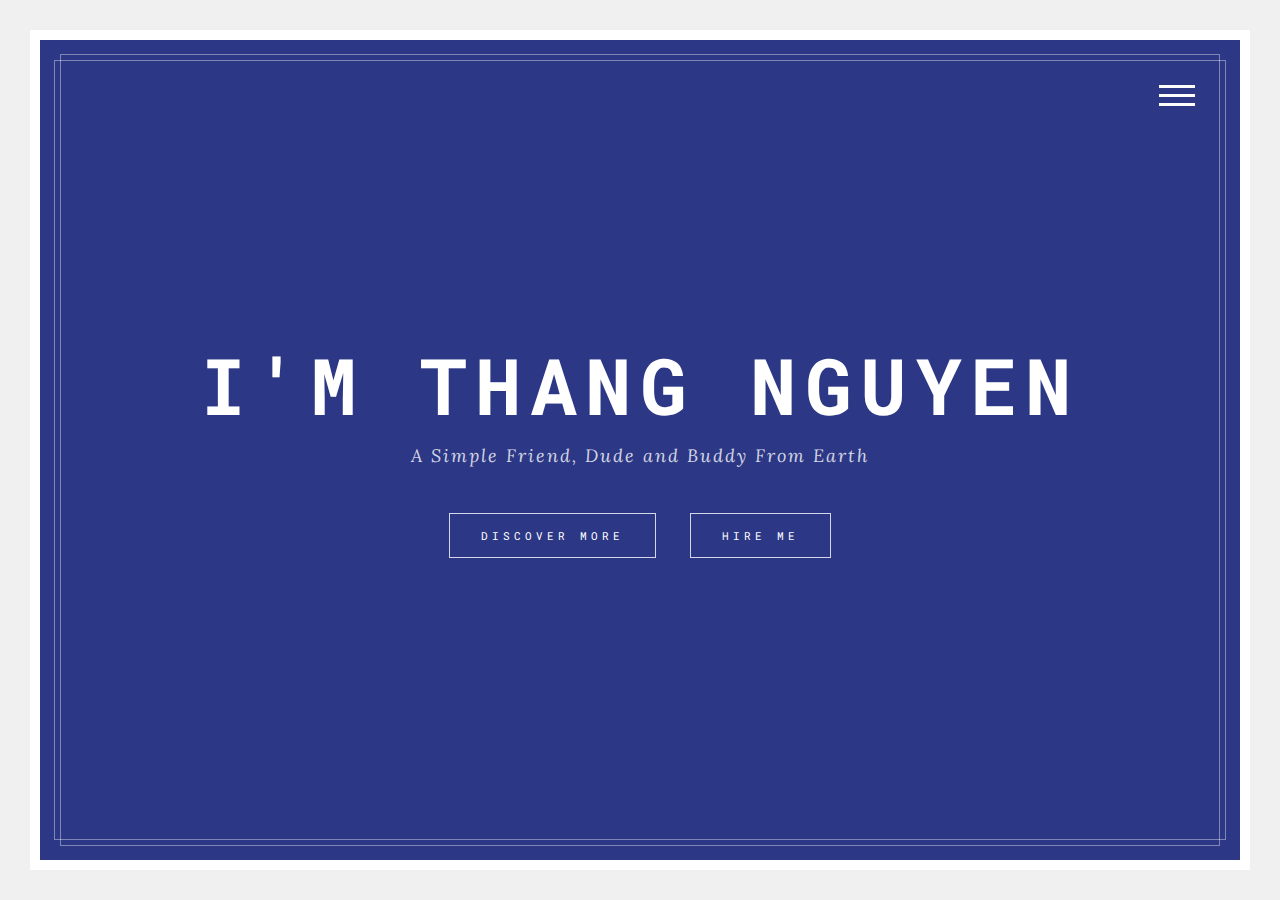
==== index.html @ a951fa2b "Add files via upload" ====
<!DOCTYPE html>
<html>
	<head>
		<meta charset="utf-8">
		<meta http-equiv="X-UA-Compatible" content="IE=edge">
		<meta name="viewport" content="width=device-width, initial-scale=1">
		<!-- The above 3 meta tags *must* come first in the head; any other head content must come *after* these tags -->
		
		
		<title>Thang Nguyen - Marketer</title>
		
		
		<!--=====================================================
			CSS Stylesheets
		=====================================================-->
		<link rel='stylesheet' type='text/css' href='bootstrap/css/bootstrap.min.css' >
		<link rel='stylesheet' type='text/css' href='css/linea.css' >
		<link rel='stylesheet' type='text/css' href='css/ionicons.min.css' >
		<link rel='stylesheet' type='text/css' href='css/owl.carousel.css' >
		<link rel='stylesheet' type='text/css' href='css/magnific-popup.css' >
		<link rel='stylesheet' type='text/css' href='css/style.css' >
		
	</head>
	<body>
		
		
		<!--=====================================================
			Preloader
		=====================================================-->
		<div id='preloader' >
			<div class='loader' ></div>
			<div class='left' ></div>
			<div class='right' ></div>
		</div>
		
		
		<div class='main-content' >
			
			<!--=====================================================
				Page Borders
			=====================================================-->
			<div class='page-border border-left' ></div>
			<div class='page-border border-right' ></div>
			<div class='page-border border-top' ></div>
			<div class='page-border border-bottom' ></div>
			
			
			
			<!--=====================================================
				Menu Button
			=====================================================-->
			<a href='#' class='menu-btn' >
				<span class='lines' >
					<span class='l1' ></span>
					<span class='l2' ></span>
					<span class='l3' ></span>
				</span>
			</a>
			
			
			<!--=====================================================
				Menu
			=====================================================-->
			<div class='menu' >
				<div class='inner' >
					<ul class='menu-items' >
						
						<li>
							<a href='#' class='section-toggle' data-section='intro' >
								Home
							</a>
						</li>
						
						<li>
							<a href='#about' class='section-toggle' data-section='about' >
								About
							</a>
						</li>
						
						<li>
							<a href='#resume' class='section-toggle' data-section='resume' >
								Resume
							</a>
						</li>
						
						<li>
							<a href='#portfolio' class='section-toggle' data-section='portfolio' >
								Portfolio
							</a>
						</li>
						
						
						<li>
							<a href='#contact' class='section-toggle' data-section='contact' >
								Contact
							</a>
						</li>
						
						
					</ul>
				</div>
			</div>
			
			<div class='animation-block' ></div>
			
			
			<!--=====================================================
				Sections
			=====================================================-->
			<div class='sections' >
				
				<!--=====================================================
					Main Section
				=====================================================-->
				<section id='intro' class='section section-main active' >
					
					<div class='container-fluid' >
						
						<div class='v-align' >
							<div class='inner' >
								<div class='intro-text' >
									
									<h1>I'm Thang Nguyen</h1>
									
									<p>
										A Simple Friend, Dude and Buddy From Earth
									</p>
									
									<div class='intro-btns' >
										
										<a href='#about' class='btn-custom section-toggle' data-section='about' >
											Discover More
										</a>
										
										<a href='#contact' class='btn-custom section-toggle' data-section='contact' >
											Hire Me
										</a>
										
									</div>
									
								</div>
							</div>
							
						</div>
						
					</div>
				
				</section>
				
				
				<!--=====================================================
					About Section
				=====================================================-->
				<section id='about' class='section about-section border-d' >
					
					<div class='section-block about-block' >
						<div class='container-fluid' >
							
							<div class='section-header' >
								<h2>
									I'm a <strong class='color' >Marketer</strong>
								</h2>
							</div>
							
							<div class='row' >
								
								<div class='col-md-4' >
									
									<ul class='info-list' >
										
										<li>
											<strong>Name:</strong>
											<span>Thang Nguyen</span>
										</li>
										
										<li>
											<strong>Job:</strong>
											<span>Freelancer, Marketing Executive</span>
										</li>
										
										<li>
											<strong>Age:</strong>
											<span>28 Years</span>
										</li>
										
										<li>
											<strong>Residence:</strong>
											<span>Ho Chi Minh city</span>
										</li>
										
										<li>
											<strong>Hometown:</strong>
											<span>Thanh Hoa</span>
										</li>
										
										
										
									</ul>
									
								</div>
								
								<div class='col-md-8' >
								
									<div class='about-text' >
										<p>
											My difficulty is to cross the threshold of safety, and now on a new path - digital marketing, I know what passion to aim for. At the Junior Digital Marketing level, I aspire to learn and show my creativity, and present myself in a good environment. I have a high ability in aesthetics, creativity and adaptability in work. As a cheerful, energetic and proactive person, I look forward to the overall development of the team to produce good results.
										</p>
										
										<p>
											If someone asks why is your life so simple?
										</p>
										<p>
											Because I'm optimizing it every day based on the variation of things.
										</p>	
										<p>
											Optimized for better performance.
										</p>
										
									</div>
									
									<div class='about-btns' >
										
										<a href='#' class='btn-custom btn-color' >
											Download Resume
										</a>
										
										<a href='#' class='btn-custom btn-color' >
											Hire Me
										</a>
										
									</div>
									
								</div>
								
							</div>
							
						</div>
					</div>
					
					<div class='section-block services-block' >
						
						<div class='container-fluid' >
							
							<div class='section-header' >
								
								<h2>My <strong class='color' >Services</strong></h2>
								
							</div>
							
							
							
							<div class='row' >
								
								<div class='col-md-4' >
									<div class='service' >
										
										<div class='icon' >
											<i class='icon-basic-photo' ></i>
										</div>
										
										<div class='content' >
											
											<h4>digital advertising</h4>
											
											<p>
												Planning and executive Ads campaign on social media, Google...etc
											</p>
											
										</div>
										
									</div>
								</div>
								
								<div class='col-md-4' >
									<div class='service' >
										
										<div class='icon' >
											<i class='icon-basic-keyboard' ></i>
										</div>
										
										<div class='content' >
											
											<h4>Design</h4>
											
											<p>
												Create concept, brand identity image, design logo, banner, graphic clothing...
											</p>
											
										</div>
										
									</div>
								</div>
								
								<div class='col-md-4' >
									<div class='service' >
										
										<div class='icon' >
											<i class='ion-social-wordpress-outline' ></i>
										</div>
										
										<div class='content' >
											
											<h4>Website & Landingpage</h4>
											
											<p>
												Design SEO standard website & landingpage, optimize content, images,...
											</p>
											
										</div>
										
									</div>
								</div>
								
								
								
							</div>
							
							
						</div>
						
					</div>
					
					<div class='section-block skills-block' >
						<div class='container-fluid' >
							
							<div class='section-header' >
								
								<h2>
									My <strong class='color' >Skills</strong>
								</h2>
								
							</div>
							
							<div class='row' >
								
								<div class='col-md-6' >
									
									<div class='skill' >
										
										<h4>Content</h4>
										
										<div class='bar' >
											<div class='percent' style='width:55%;' ></div>
										</div>
										
									</div>
									
									
									<div class='skill' >
										
										<h4>Social Media</h4>
										
										<div class='bar' >
											<div class='percent' style='width:70%;' ></div>
										</div>
										
									</div>
									
									
									<div class='skill' >
										
										<h4>Design</h4>
										
										<div class='bar' >
											<div class='percent' style='width:65%;' ></div>
										</div>
										
									</div>
									
								</div>
								
								<div class='col-md-6' >
									
									<div class='skill' >
										
										<h4>Planning</h4>
										
										<div class='bar' >
											<div class='percent' style='width:65%;' ></div>
										</div>
										
									</div>
									
									
									<div class='skill' >
										
										<h4>WordPress</h4>
										
										<div class='bar' >
											<div class='percent' style='width:70%;' ></div>
										</div>
										
									</div>
									
									
									<div class='skill' >
										
										<h4>SEO</h4>
										
										<div class='bar' >
											<div class='percent' style='width:65%;' ></div>
										</div>
										
									</div>
									
								</div>
								
							</div>
							
							
						</div>
					</div>
					
					<div class='section-block pricing-block' >
						
						<div class='section-header' >
							<h2>My <strong class='color' >Pricing</strong></h2>
						</div>
						
						
						<div class='row' >
							
							<div class='col-md-4' >
								
								<div class='p-table' >
									
									<div class='header' >
										
										<h4>Digital Advertising</h4>
										
										<div class='price' >
											<span class='currency' >$</span>
											<span class='amount' >100</span>
											<span class='period' >/Campaign</span>
										</div>
										
										
									</div>
									
									<ul class='items' >
										<li>
											Planning
										</li>
										<li>
											Executive
										</li>
										<li>
											Optimized Ads
										</li>
									</ul>
									
									<a href='#' class='btn-custom btn-color' >
										Choose This
									</a>
									
								</div>
								
							</div>
							
							<div class='col-md-4' >
								
								<div class='p-table' >
									
									<div class='header' >
										
										<h4>Content</h4>
										
										<div class='price' >
											<span class='currency' >$</span>
											<span class='amount' >10</span>
											<span class='period' >/Post</span>
										</div>
										
										
									</div>
									
									<ul class='items' >
										<li>
											Design Image
										</li>
										<li>
											SEO standard
										</li>
										<li>
											About 1000 characters
										</li>
									</ul>
									
									<a href='#' class='btn-custom btn-color' >
										Choose This
									</a>
									
								</div>
								
							</div>
							
							<div class='col-md-4' >
								
								<div class='p-table' >
									
									<div class='header' >
										
										<h4>Landingpage</h4>
										
										<div class='price' >
											<span class='currency' >$</span>
											<span class='amount' >50</span>
											<span class='period' >/Page</span>
										</div>
										
										
									</div>
									
									<ul class='items' >
										<li>
											Design Image
										</li>
										<li>
											SEO standard
										</li>
										<li>
											Code tracking
										</li>
									</ul>
									
									<a href='#' class='btn-custom btn-color' >
										Choose This
									</a>
									
								</div>
								
							</div>
							
							
						</div>
						
						
					</div>
					
				</section>
				
				
				<!--=====================================================
					Resume Section
				=====================================================-->
				<section id='resume' class='section resume-section border-d' >
					
					<div class='section-block timeline-block' >
						
						<div class='container-fluid' >
							
							<div class='section-header' >
								
								<h2>My <strong class='color' >Education</strong></h2>
								
							</div>
							
							<ul class='timeline' >
								
								<li>
									
									<div class='timeline-content' >
										
										<h4>FPT Skilling</h4>
										
										<em>
											<span>Masters Degree</span>
											<span>2020-2021</span>
										</em>
										
										<p>
											Specialized in Full-Stack Digital Marketing, Equipped with many skills such as: research, problem assessment & analysis, problem solving, planning, ...
										</p>
										
									</div>
									
								</li>
								
								<li>
									
									<div class='timeline-content' >
										
										<h4>IUH</h4>
										
										<em>
											<span>Masters Degree</span>
											<span>2012-2016</span>
										</em>
										
										<p>
											Majoring in Information Technology.
										</p>
										
									</div>
									
								</li>
								
								<li>
									
									<div class='timeline-content' >
										
										<h4>Self Learning </h4>
										
										<em>
											
										</em>
										
										<p>
											Take courses on design, marketing, join related groups,....
										</p>
										
									</div>
									
								</li>
								
								
								
							</ul>
							
						</div>
						
					</div>
					
					<div class='section-block timeline-block' >
						
						<div class='container-fluid' >
							
							<div class='section-header' >
								
								<h2>My <strong class='color' >Experience</strong></h2>
								
							</div>
							
							<ul class='timeline' >
								
								<li>
									
									<div class='timeline-content' >
										
										<h4>EFL Education Company</h4>
										
										<em>
											<span>Digital Executive </span>
											<span>2021-Present</span>
										</em>
										
										<p>
											- Development website & social media chanel.
											 Planning and executive campaign facebook and google ads.
											 Planning and excutive Email campaign.
											 Design landing page , measure traffic, CPL, CPC, CPM, ...
											.Brandstorm concept and idea  for Summer Campaign.
										</p>
										
									</div>
									
								</li>
								
								<li>
									
									<div class='timeline-content' >
										
										<h4>VNIT</h4>
										
										<em>
											<span>Sale Marketing</span>
											<span>May 2020 - Dec 2020</span>
										</em>
										
										<p>
											- Finding customer via forum ,Facebook ,network, telesales
											.Support setup to customer 
											.Advises customers devices office.
										</p>
										
									</div>
									
								</li>
								
								<li>
									
									<div class='timeline-content' >
										
										<h4>Vincommerce</h4>
										
										<em>
											<span>Store Manager</span>
											<span>2018 – Mar 2020</span>
										</em>
										
										<p>
											Management goods and staff 
											Weekly sale report 
											Promote store growth 
										</p>
										
									</div>
									
								</li>
								
								
								
							</ul>
							
						</div>
						
					</div>
					
					<!-- <div class='section-block testimonials-block' >
						
						<div class='container-fluid' >
							
							<div class='section-header' >
								
								<h2>My <strong class='color' >Clients</strong></h2>
								
							</div>
							
							
							<div class='testimonials-slider' >
								
								
								<div class='testimonial' >
									
									<div class='icon' >
										<i class='ion-quote' ></i>
									</div>
									
									<p>
										Ei constituam theophrastus per, sea dolorum disputationi in, vel menandri suavitate similique in. Vide assum conceptam eum et. Has postulant vul putate eu. Pro justo aliquando prodesset at.
									</p>
									
									<div class='author' >
										<h4>Jake Doe</h4>
										<span>CEO at Company</span>
									</div>
									
								</div>
								
								<div class='testimonial' >
									
									<div class='icon' >
										<i class='ion-quote' ></i>
									</div>
									
									<p>
										Ei constituam theophrastus per, sea dolorum disputationi in, vel menandri suavitate similique in. Vide assum conceptam eum et. Has postulant vul putate eu. Pro justo aliquando prodesset at.
									</p>
									
									<div class='author' >
										<h4>Jake Doe</h4>
										<span>CEO at Company</span>
									</div>
									
								</div>
								
								
								<div class='testimonial' >
									
									<div class='icon' >
										<i class='ion-quote' ></i>
									</div>
									
									<p>
										Ei constituam theophrastus per, sea dolorum disputationi in, vel menandri suavitate similique in. Vide assum conceptam eum et. Has postulant vul putate eu. Pro justo aliquando prodesset at.
									</p>
									
									<div class='author' >
										<h4>Jake Doe</h4>
										<span>CEO at Company</span>
									</div>
									
								</div>
								
								<div class='testimonial' >
									
									<div class='icon' >
										<i class='ion-quote' ></i>
									</div>
									
									<p>
										Ei constituam theophrastus per, sea dolorum disputationi in, vel menandri suavitate similique in. Vide assum conceptam eum et. Has postulant vul putate eu. Pro justo aliquando prodesset at.
									</p>
									
									<div class='author' >
										<h4>Jake Doe</h4>
										<span>CEO at Company</span>
									</div>
									
								</div>
								
								
								<div class='testimonial' >
									
									<div class='icon' >
										<i class='ion-quote' ></i>
									</div>
									
									<p>
										Ei constituam theophrastus per, sea dolorum disputationi in, vel menandri suavitate similique in. Vide assum conceptam eum et. Has postulant vul putate eu. Pro justo aliquando prodesset at.
									</p>
									
									<div class='author' >
										<h4>Jake Doe</h4>
										<span>CEO at Company</span>
									</div>
									
								</div>
								
								<div class='testimonial' >
									
									<div class='icon' >
										<i class='ion-quote' ></i>
									</div>
									
									<p>
										Ei constituam theophrastus per, sea dolorum disputationi in, vel menandri suavitate similique in. Vide assum conceptam eum et. Has postulant vul putate eu. Pro justo aliquando prodesset at.
									</p>
									
									<div class='author' >
										<h4>Jake Doe</h4>
										<span>CEO at Company</span>
									</div>
									
								</div>
								
								
							</div>
							
						</div>
						
					</div> -->
					
				</section>
				
				
				<!--=====================================================
					Portfolio Section
				=====================================================-->
				<section id='portfolio' class='section portfolio-section border-d' >
					
					<div class='section-block portfolio-block' >
						
						<div class='container-fluid' >
							
							
							<div class='section-header' >
								<h2>My <strong class='color' >Works</strong></h2>
							</div>
							
							<ul class='portfolio-filters' >
								<li>
									<a href='#' class='active' data-group='all' >
										All
									</a>
								</li>
								<li>
									<a href='#' data-group='web' >
										Web
									</a>
								</li>
								<li>
									<a href='#' data-group='tech' >
										Tech
									</a>
								</li>
								<li>
									<a href='#' data-group='photography' >
										Photography
									</a>
								</li>
							</ul>
							
							<ul class='portfolio-items' >
								
								<li data-groups='["web","tech"]' >
									<div class='inner' >
										<img src='img/portfolio/1.jpg' alt>
										
										<div class='overlay' >
											
											<a href='#popup-1' class='view-project' >
												View Project
											</a>
											
											<!--project popup-->
											<div id='popup-1' class='popup-box zoom-anim-dialog mfp-hide' >
												<figure>
													
													<!--project popup image-->
													<img src='img/portfolio/1.jpg' alt>
												
												</figure>
												<div class='content' >
													
													<!--project popup title-->
													<h4>My Project Title</h4>
													
													<!--project popup description-->
													<p>
														Consul latine iudicabit eu vel. Cu has animal eruditi voluptatibus. Eu volumus explicari sed. Mel mutat vituperata suscipiantur et, et fabellas explicari adipiscing quo, no mucius euismod vis. Cu vim quem quod cibo.
													</p>
													
												</div>
												
											</div>
											
										</div>
										
									</div>
								</li>
								
								<li data-groups='["tech","photography"]' >
									<div class='inner' >
										<img src='img/portfolio/2.jpg' alt>
										
										<div class='overlay' >
											
											<a href='#popup-2' class='view-project' >
												View Project
											</a>
											
											<!--project popup-->
											<div id='popup-2' class='popup-box zoom-anim-dialog mfp-hide' >
												<figure>
													
													<!--project popup image-->
													<img src='img/portfolio/2.jpg' alt>
												
												</figure>
												<div class='content' >
													
													<!--project popup title-->
													<h4>My Project Title</h4>
													
													<!--project popup description-->
													<p>
														Consul latine iudicabit eu vel. Cu has animal eruditi voluptatibus. Eu volumus explicari sed. Mel mutat vituperata suscipiantur et, et fabellas explicari adipiscing quo, no mucius euismod vis. Cu vim quem quod cibo.
													</p>
													
												</div>
												
											</div>
											
										</div>
										
									</div>
								</li>
								
								<li data-groups='["web","photography"]' >
									<div class='inner' >
										<img src='img/portfolio/3.jpg' alt>
										
										<div class='overlay' >
											
											<a href='#popup-3' class='view-project' >
												View Project
											</a>
											
											<!--project popup-->
											<div id='popup-3' class='popup-box zoom-anim-dialog mfp-hide' >
												<figure>
													
													<!--project popup image-->
													<img src='img/portfolio/3.jpg' alt>
												
												</figure>
												<div class='content' >
													
													<!--project popup title-->
													<h4>My Project Title</h4>
													
													<!--project popup description-->
													<p>
														Consul latine iudicabit eu vel. Cu has animal eruditi voluptatibus. Eu volumus explicari sed. Mel mutat vituperata suscipiantur et, et fabellas explicari adipiscing quo, no mucius euismod vis. Cu vim quem quod cibo.
													</p>
													
												</div>
												
											</div>
											
										</div>
										
									</div>
								</li>
								
								
								<li data-groups='["web"]' >
									<div class='inner' >
										<img src='img/portfolio/4.jpg' alt>
										
										<div class='overlay' >
											
											<a href='#popup-4' class='view-project' >
												View Project
											</a>
											
											<!--project popup-->
											<div id='popup-4' class='popup-box zoom-anim-dialog mfp-hide' >
												<figure>
													
													<!--project popup image-->
													<img src='img/portfolio/4.jpg' alt>
												
												</figure>
												<div class='content' >
													
													<!--project popup title-->
													<h4>My Project Title</h4>
													
													<!--project popup description-->
													<p>
														Consul latine iudicabit eu vel. Cu has animal eruditi voluptatibus. Eu volumus explicari sed. Mel mutat vituperata suscipiantur et, et fabellas explicari adipiscing quo, no mucius euismod vis. Cu vim quem quod cibo.
													</p>
													
												</div>
												
											</div>
											
										</div>
										
									</div>
								</li>
								
								<li data-groups='["tech"]' >
									<div class='inner' >
										<img src='img/portfolio/5.jpg' alt>
										
										<div class='overlay' >
											
											<a href='#popup-5' class='view-project' >
												View Project
											</a>
											
											<!--project popup-->
											<div id='popup-5' class='popup-box zoom-anim-dialog mfp-hide' >
												<figure>
													
													<!--project popup image-->
													<img src='img/portfolio/5.jpg' alt>
												
												</figure>
												<div class='content' >
													
													<!--project popup title-->
													<h4>My Project Title</h4>
													
													<!--project popup description-->
													<p>
														Consul latine iudicabit eu vel. Cu has animal eruditi voluptatibus. Eu volumus explicari sed. Mel mutat vituperata suscipiantur et, et fabellas explicari adipiscing quo, no mucius euismod vis. Cu vim quem quod cibo.
													</p>
													
												</div>
												
											</div>
											
										</div>
										
									</div>
								</li>
								
								<li data-groups='["photography"]' >
									<div class='inner' >
										<img src='img/portfolio/6.jpg' alt>
										
										<div class='overlay' >
											
											<a href='#popup-6' class='view-project' >
												View Project
											</a>
											
											<!--project popup-->
											<div id='popup-6' class='popup-box zoom-anim-dialog mfp-hide' >
												<figure>
													
													<!--project popup image-->
													<img src='img/portfolio/6.jpg' alt>
												
												</figure>
												<div class='content' >
													
													<!--project popup title-->
													<h4>My Project Title</h4>
													
													<!--project popup description-->
													<p>
														Consul latine iudicabit eu vel. Cu has animal eruditi voluptatibus. Eu volumus explicari sed. Mel mutat vituperata suscipiantur et, et fabellas explicari adipiscing quo, no mucius euismod vis. Cu vim quem quod cibo.
													</p>
													
												</div>
												
											</div>
											
										</div>
										
									</div>
								</li>
								
							</ul>
							
						</div>
					
					</div>
					
				</section>
				
				
				<!--=====================================================
					Contact Section
				=====================================================-->
				<section id='contact' class='section contact-section border-d' >
					
					<div class='section-block contact-block' >
						
						<div class='container-fluid' >
							
							<div class='section-header' >
								<h2>Contact <strong class='color' >Me</strong></h2>
							</div>
							
							
							<div class='row' >
							
								<div class='col-md-8' >
									
									<div class='contact-form' >
									
										<form id='contact-form' data-toggle='validator' method='post' action='mail.php' >
										
											<div id='contact-form-result' ></div>
										
											<div class='row' >
												
												<div class='col-md-6' >
													<div class='form-group' >
														
														<input type='text' class='form-control' placeholder='Name' name='name' required>
														<div class='help-block with-errors' ></div>
														
													</div>												
												</div>
												
												<div class='col-md-6' >
													<div class='form-group' >
														
														<input type='email' class='form-control' placeholder='Email' name='email' required>
														<div class='help-block with-errors' ></div>
													
													</div>
												</div>
												
											</div>
											
											<div class='form-group' >
												
												<input type='text' class='form-control' placeholder='Subject' name='subject' required>
												<div class='help-block with-errors' ></div>
											
											</div>
											
											<div class='form-group' >
												
												<textarea class='form-control' placeholder='Message' name='message' rows='5' required></textarea>
												<div class='help-block with-errors' ></div>
												
											</div>
											
											<div class='form-group text-center' >
												<button type='submit' class='btn-custom btn-color' >
													Send Message
												</button>
											</div>
											
										</form>
										
									</div>
									
									
								</div>
								
								<div class='col-md-4' >
									
									<div class='contact-info-icons' >
										
										<div class='contact-info' >
											
											<i class='ion-ios-location-outline' ></i>
											
											<p>
												139A Le Quang Dinh Street<br>
												Binh Thanh, TP.HCM
											</p>
											
										</div>
										
										
										<div class='contact-info' >
											
											<i class='ion-ios-telephone-outline' ></i>
											
											<p>
												<br>(+84) 838-856-799
											</p>
											
										</div>
										
										
										<div class='contact-info' >
											
											<i class='ion-android-globe' ></i>
											
											<p>
												<br>
												baxo.vn
											</p>
											
										</div>
										
										
										
										
									</div>
									
									
									
								</div>
								
								
							</div>
							
							
							
						</div>
					
					</div>
					
				</section>
				
			</div>
			
		</div>
		
		
		<!--=====================================================
			JavaScript Files
		=====================================================-->
		<script src='js/jquery.min.js' ></script>
		<script src='js/jquery.shuffle.min.js' ></script>
		<script src='js/owl.carousel.min.js' ></script>
		<script src='js/jquery.magnific-popup.min.js' ></script>
		<script src='js/validator.min.js' ></script>
		<script src='js/script.js' ></script>
		
	</body>
</html>
---- css/linea.css ----
@charset "UTF-8";

@font-face {
  font-family: "linea";
  src:url("../fonts/linea.eot");
  src:url("../fonts/linea.eot?#iefix") format("embedded-opentype"),
    url("../fonts/linea.woff") format("woff"),
    url("../fonts/linea.ttf") format("truetype"),
    url("../fonts/linea.svg#linea") format("svg");
  font-weight: normal;
  font-style: normal;

}

[data-icon]:before {
  font-family: "linea" !important;
  content: attr(data-icon);
  font-style: normal !important;
  font-weight: normal !important;
  font-variant: normal !important;
  text-transform: none !important;
  speak: none;
  line-height: 1;
  -webkit-font-smoothing: antialiased;
  -moz-osx-font-smoothing: grayscale;
}

[class^="icon-"]:before,
[class*=" icon-"]:before {
  font-family: "linea" !important;
  font-style: normal !important;
  font-weight: normal !important;
  font-variant: normal !important;
  text-transform: none !important;
  speak: none;
  line-height: 1;
  -webkit-font-smoothing: antialiased;
  -moz-osx-font-smoothing: grayscale;
}

.icon-basic-accelerator:before {
  content: "a";
}
.icon-basic-alarm:before {
  content: "b";
}
.icon-basic-anchor:before {
  content: "c";
}
.icon-basic-anticlockwise:before {
  content: "d";
}
.icon-basic-archive:before {
  content: "e";
}
.icon-basic-archive-full:before {
  content: "f";
}
.icon-basic-ban:before {
  content: "g";
}
.icon-basic-battery-charge:before {
  content: "h";
}
.icon-basic-battery-empty:before {
  content: "i";
}
.icon-basic-battery-full:before {
  content: "j";
}
.icon-basic-battery-half:before {
  content: "k";
}
.icon-basic-bolt:before {
  content: "l";
}
.icon-basic-book:before {
  content: "m";
}
.icon-basic-book-pen:before {
  content: "n";
}
.icon-basic-book-pencil:before {
  content: "o";
}
.icon-basic-bookmark:before {
  content: "p";
}
.icon-basic-calculator:before {
  content: "q";
}
.icon-basic-calendar:before {
  content: "r";
}
.icon-basic-cards-diamonds:before {
  content: "s";
}
.icon-basic-cards-hearts:before {
  content: "t";
}
.icon-basic-case:before {
  content: "u";
}
.icon-basic-chronometer:before {
  content: "v";
}
.icon-basic-clessidre:before {
  content: "w";
}
.icon-basic-clock:before {
  content: "x";
}
.icon-basic-clockwise:before {
  content: "y";
}
.icon-basic-cloud:before {
  content: "z";
}
.icon-basic-clubs:before {
  content: "A";
}
.icon-basic-compass:before {
  content: "B";
}
.icon-basic-cup:before {
  content: "C";
}
.icon-basic-diamonds:before {
  content: "D";
}
.icon-basic-display:before {
  content: "E";
}
.icon-basic-download:before {
  content: "F";
}
.icon-basic-exclamation:before {
  content: "G";
}
.icon-basic-eye:before {
  content: "H";
}
.icon-basic-eye-closed:before {
  content: "I";
}
.icon-basic-female:before {
  content: "J";
}
.icon-basic-flag1:before {
  content: "K";
}
.icon-basic-flag2:before {
  content: "L";
}
.icon-basic-floppydisk:before {
  content: "M";
}
.icon-basic-folder:before {
  content: "N";
}
.icon-basic-folder-multiple:before {
  content: "O";
}
.icon-basic-gear:before {
  content: "P";
}
.icon-basic-geolocalize-01:before {
  content: "Q";
}
.icon-basic-geolocalize-05:before {
  content: "R";
}
.icon-basic-globe:before {
  content: "S";
}
.icon-basic-gunsight:before {
  content: "T";
}
.icon-basic-hammer:before {
  content: "U";
}
.icon-basic-headset:before {
  content: "V";
}
.icon-basic-heart:before {
  content: "W";
}
.icon-basic-heart-broken:before {
  content: "X";
}
.icon-basic-helm:before {
  content: "Y";
}
.icon-basic-home:before {
  content: "Z";
}
.icon-basic-info:before {
  content: "0";
}
.icon-basic-ipod:before {
  content: "1";
}
.icon-basic-joypad:before {
  content: "2";
}
.icon-basic-key:before {
  content: "3";
}
.icon-basic-keyboard:before {
  content: "4";
}
.icon-basic-laptop:before {
  content: "5";
}
.icon-basic-life-buoy:before {
  content: "6";
}
.icon-basic-lightbulb:before {
  content: "7";
}
.icon-basic-link:before {
  content: "8";
}
.icon-basic-lock:before {
  content: "9";
}
.icon-basic-lock-open:before {
  content: "!";
}
.icon-basic-magic-mouse:before {
  content: "\"";
}
.icon-basic-magnifier:before {
  content: "#";
}
.icon-basic-magnifier-minus:before {
  content: "$";
}
.icon-basic-magnifier-plus:before {
  content: "%";
}
.icon-basic-mail:before {
  content: "&";
}
.icon-basic-mail-multiple:before {
  content: "'";
}
.icon-basic-mail-open:before {
  content: "(";
}
.icon-basic-mail-open-text:before {
  content: ")";
}
.icon-basic-male:before {
  content: "*";
}
.icon-basic-map:before {
  content: "+";
}
.icon-basic-message:before {
  content: ",";
}
.icon-basic-message-multiple:before {
  content: "-";
}
.icon-basic-message-txt:before {
  content: ".";
}
.icon-basic-mixer2:before {
  content: "/";
}
.icon-basic-mouse:before {
  content: ":";
}
.icon-basic-notebook:before {
  content: ";";
}
.icon-basic-notebook-pen:before {
  content: "<";
}
.icon-basic-notebook-pencil:before {
  content: "=";
}
.icon-basic-paperplane:before {
  content: ">";
}
.icon-basic-pencil-ruler:before {
  content: "?";
}
.icon-basic-pencil-ruler-pen:before {
  content: "@";
}
.icon-basic-photo:before {
  content: "[";
}
.icon-basic-picture:before {
  content: "]";
}
.icon-basic-picture-multiple:before {
  content: "^";
}
.icon-basic-pin1:before {
  content: "_";
}
.icon-basic-pin2:before {
  content: "`";
}
.icon-basic-postcard:before {
  content: "{";
}
.icon-basic-postcard-multiple:before {
  content: "|";
}
.icon-basic-printer:before {
  content: "}";
}
.icon-basic-question:before {
  content: "~";
}
.icon-basic-rss:before {
  content: "\\";
}
.icon-basic-server:before {
  content: "\e000";
}
.icon-basic-server2:before {
  content: "\e001";
}
.icon-basic-server-cloud:before {
  content: "\e002";
}
.icon-basic-server-download:before {
  content: "\e003";
}
.icon-basic-server-upload:before {
  content: "\e004";
}
.icon-basic-settings:before {
  content: "\e005";
}
.icon-basic-share:before {
  content: "\e006";
}
.icon-basic-sheet:before {
  content: "\e007";
}
.icon-basic-sheet-multiple:before {
  content: "\e008";
}
.icon-basic-sheet-pen:before {
  content: "\e009";
}
.icon-basic-sheet-pencil:before {
  content: "\e00a";
}
.icon-basic-sheet-txt:before {
  content: "\e00b";
}
.icon-basic-signs:before {
  content: "\e00c";
}
.icon-basic-smartphone:before {
  content: "\e00d";
}
.icon-basic-spades:before {
  content: "\e00e";
}
.icon-basic-spread:before {
  content: "\e00f";
}
.icon-basic-spread-bookmark:before {
  content: "\e010";
}
.icon-basic-spread-text:before {
  content: "\e011";
}
.icon-basic-spread-text-bookmark:before {
  content: "\e012";
}
.icon-basic-star:before {
  content: "\e013";
}
.icon-basic-tablet:before {
  content: "\e014";
}
.icon-basic-target:before {
  content: "\e015";
}
.icon-basic-todo:before {
  content: "\e016";
}
.icon-basic-todo-pen:before {
  content: "\e017";
}
.icon-basic-todo-pencil:before {
  content: "\e018";
}
.icon-basic-todo-txt:before {
  content: "\e019";
}
.icon-basic-todolist-pen:before {
  content: "\e01a";
}
.icon-basic-todolist-pencil:before {
  content: "\e01b";
}
.icon-basic-trashcan:before {
  content: "\e01c";
}
.icon-basic-trashcan-full:before {
  content: "\e01d";
}
.icon-basic-trashcan-refresh:before {
  content: "\e01e";
}
.icon-basic-trashcan-remove:before {
  content: "\e01f";
}
.icon-basic-upload:before {
  content: "\e020";
}
.icon-basic-usb:before {
  content: "\e021";
}
.icon-basic-video:before {
  content: "\e022";
}
.icon-basic-watch:before {
  content: "\e023";
}
.icon-basic-webpage:before {
  content: "\e024";
}
.icon-basic-webpage-img-txt:before {
  content: "\e025";
}
.icon-basic-webpage-multiple:before {
  content: "\e026";
}
.icon-basic-webpage-txt:before {
  content: "\e027";
}
.icon-basic-world:before {
  content: "\e028";
}
.icon-ecommerce-bag:before {
  content: "\e029";
}
.icon-ecommerce-bag-check:before {
  content: "\e02a";
}
.icon-ecommerce-bag-cloud:before {
  content: "\e02b";
}
.icon-ecommerce-bag-download:before {
  content: "\e02c";
}
.icon-ecommerce-bag-minus:before {
  content: "\e02d";
}
.icon-ecommerce-bag-plus:before {
  content: "\e02e";
}
.icon-ecommerce-bag-refresh:before {
  content: "\e02f";
}
.icon-ecommerce-bag-remove:before {
  content: "\e030";
}
.icon-ecommerce-bag-search:before {
  content: "\e031";
}
.icon-ecommerce-bag-upload:before {
  content: "\e032";
}
.icon-ecommerce-banknote:before {
  content: "\e033";
}
.icon-ecommerce-banknotes:before {
  content: "\e034";
}
.icon-ecommerce-basket:before {
  content: "\e035";
}
.icon-ecommerce-basket-check:before {
  content: "\e036";
}
.icon-ecommerce-basket-cloud:before {
  content: "\e037";
}
.icon-ecommerce-basket-download:before {
  content: "\e038";
}
.icon-ecommerce-basket-minus:before {
  content: "\e039";
}
.icon-ecommerce-basket-plus:before {
  content: "\e03a";
}
.icon-ecommerce-basket-refresh:before {
  content: "\e03b";
}
.icon-ecommerce-basket-remove:before {
  content: "\e03c";
}
.icon-ecommerce-basket-search:before {
  content: "\e03d";
}
.icon-ecommerce-basket-upload:before {
  content: "\e03e";
}
.icon-ecommerce-bath:before {
  content: "\e03f";
}
.icon-ecommerce-cart:before {
  content: "\e040";
}
.icon-ecommerce-cart-check:before {
  content: "\e041";
}
.icon-ecommerce-cart-cloud:before {
  content: "\e042";
}
.icon-ecommerce-cart-content:before {
  content: "\e043";
}
.icon-ecommerce-cart-download:before {
  content: "\e044";
}
.icon-ecommerce-cart-minus:before {
  content: "\e045";
}
.icon-ecommerce-cart-plus:before {
  content: "\e046";
}
.icon-ecommerce-cart-refresh:before {
  content: "\e047";
}
.icon-ecommerce-cart-remove:before {
  content: "\e048";
}
.icon-ecommerce-cart-search:before {
  content: "\e049";
}
.icon-ecommerce-cart-upload:before {
  content: "\e04a";
}
.icon-ecommerce-cent:before {
  content: "\e04b";
}
.icon-ecommerce-colon:before {
  content: "\e04c";
}
.icon-ecommerce-creditcard:before {
  content: "\e04d";
}
.icon-ecommerce-diamond:before {
  content: "\e04e";
}
.icon-ecommerce-dollar:before {
  content: "\e04f";
}
.icon-ecommerce-euro:before {
  content: "\e050";
}
.icon-ecommerce-franc:before {
  content: "\e051";
}
.icon-ecommerce-gift:before {
  content: "\e052";
}
.icon-ecommerce-graph1:before {
  content: "\e053";
}
.icon-ecommerce-graph2:before {
  content: "\e054";
}
.icon-ecommerce-graph3:before {
  content: "\e055";
}
.icon-ecommerce-graph-decrease:before {
  content: "\e056";
}
.icon-ecommerce-graph-increase:before {
  content: "\e057";
}
.icon-ecommerce-guarani:before {
  content: "\e058";
}
.icon-ecommerce-kips:before {
  content: "\e059";
}
.icon-ecommerce-lira:before {
  content: "\e05a";
}
.icon-ecommerce-megaphone:before {
  content: "\e05b";
}
.icon-ecommerce-money:before {
  content: "\e05c";
}
.icon-ecommerce-naira:before {
  content: "\e05d";
}
.icon-ecommerce-pesos:before {
  content: "\e05e";
}
.icon-ecommerce-pound:before {
  content: "\e05f";
}
.icon-ecommerce-receipt:before {
  content: "\e060";
}
.icon-ecommerce-receipt-bath:before {
  content: "\e061";
}
.icon-ecommerce-receipt-cent:before {
  content: "\e062";
}
.icon-ecommerce-receipt-dollar:before {
  content: "\e063";
}
.icon-ecommerce-receipt-euro:before {
  content: "\e064";
}
.icon-ecommerce-receipt-franc:before {
  content: "\e065";
}
.icon-ecommerce-receipt-guarani:before {
  content: "\e066";
}
.icon-ecommerce-receipt-kips:before {
  content: "\e067";
}
.icon-ecommerce-receipt-lira:before {
  content: "\e068";
}
.icon-ecommerce-receipt-naira:before {
  content: "\e069";
}
.icon-ecommerce-receipt-pesos:before {
  content: "\e06a";
}
.icon-ecommerce-receipt-pound:before {
  content: "\e06b";
}
.icon-ecommerce-receipt-rublo:before {
  content: "\e06c";
}
.icon-ecommerce-receipt-rupee:before {
  content: "\e06d";
}
.icon-ecommerce-receipt-tugrik:before {
  content: "\e06e";
}
.icon-ecommerce-receipt-won:before {
  content: "\e06f";
}
.icon-ecommerce-receipt-yen:before {
  content: "\e070";
}
.icon-ecommerce-receipt-yen2:before {
  content: "\e071";
}
.icon-ecommerce-recept-colon:before {
  content: "\e072";
}
.icon-ecommerce-rublo:before {
  content: "\e073";
}
.icon-ecommerce-rupee:before {
  content: "\e074";
}
.icon-ecommerce-safe:before {
  content: "\e075";
}
.icon-ecommerce-sale:before {
  content: "\e076";
}
.icon-ecommerce-sales:before {
  content: "\e077";
}
.icon-ecommerce-ticket:before {
  content: "\e078";
}
.icon-ecommerce-tugriks:before {
  content: "\e079";
}
.icon-ecommerce-wallet:before {
  content: "\e07a";
}
.icon-ecommerce-won:before {
  content: "\e07b";
}
.icon-ecommerce-yen:before {
  content: "\e07c";
}
.icon-ecommerce-yen2:before {
  content: "\e07d";
}
.icon-music-beginning-button:before {
  content: "\e029";
}
.icon-music-bell:before {
  content: "\e02a";
}
.icon-music-cd:before {
  content: "\e02b";
}
.icon-music-diapason:before {
  content: "\e02c";
}
.icon-music-eject-button:before {
  content: "\e02d";
}
.icon-music-end-button:before {
  content: "\e02e";
}
.icon-music-fastforward-button:before {
  content: "\e02f";
}
.icon-music-headphones:before {
  content: "\e030";
}
.icon-music-ipod:before {
  content: "\e031";
}
.icon-music-loudspeaker:before {
  content: "\e032";
}
.icon-music-microphone:before {
  content: "\e033";
}
.icon-music-microphone-old:before {
  content: "\e034";
}
.icon-music-mixer:before {
  content: "\e035";
}
.icon-music-mute:before {
  content: "\e036";
}
.icon-music-note-multiple:before {
  content: "\e037";
}
.icon-music-note-single:before {
  content: "\e038";
}
.icon-music-pause-button:before {
  content: "\e039";
}
.icon-music-play-button:before {
  content: "\e03a";
}
.icon-music-playlist:before {
  content: "\e03b";
}
.icon-music-radio-ghettoblaster:before {
  content: "\e03c";
}
.icon-music-radio-portable:before {
  content: "\e03d";
}
.icon-music-record:before {
  content: "\e03e";
}
.icon-music-recordplayer:before {
  content: "\e03f";
}
.icon-music-repeat-button:before {
  content: "\e040";
}
.icon-music-rewind-button:before {
  content: "\e041";
}
.icon-music-shuffle-button:before {
  content: "\e042";
}
.icon-music-stop-button:before {
  content: "\e043";
}
.icon-music-tape:before {
  content: "\e044";
}
.icon-music-volume-down:before {
  content: "\e045";
}
.icon-music-volume-up:before {
  content: "\e046";
}
.icon-ecommerce-bag:before {
  content: "\e047";
}
.icon-ecommerce-bag-check:before {
  content: "\e048";
}
.icon-ecommerce-bag-cloud:before {
  content: "\e049";
}
.icon-ecommerce-bag-download:before {
  content: "\e04a";
}
.icon-ecommerce-bag-minus:before {
  content: "\e04b";
}
.icon-ecommerce-bag-plus:before {
  content: "\e04c";
}
.icon-ecommerce-bag-refresh:before {
  content: "\e04d";
}
.icon-ecommerce-bag-remove:before {
  content: "\e04e";
}
.icon-ecommerce-bag-search:before {
  content: "\e04f";
}
.icon-ecommerce-bag-upload:before {
  content: "\e050";
}
.icon-ecommerce-banknote:before {
  content: "\e051";
}
.icon-ecommerce-banknotes:before {
  content: "\e052";
}
.icon-ecommerce-basket:before {
  content: "\e053";
}
.icon-ecommerce-basket-check:before {
  content: "\e054";
}
.icon-ecommerce-basket-cloud:before {
  content: "\e055";
}
.icon-ecommerce-basket-download:before {
  content: "\e056";
}
.icon-ecommerce-basket-minus:before {
  content: "\e057";
}
.icon-ecommerce-basket-plus:before {
  content: "\e058";
}
.icon-ecommerce-basket-refresh:before {
  content: "\e059";
}
.icon-ecommerce-basket-remove:before {
  content: "\e05a";
}
.icon-ecommerce-basket-search:before {
  content: "\e05b";
}
.icon-ecommerce-basket-upload:before {
  content: "\e05c";
}
.icon-ecommerce-bath:before {
  content: "\e05d";
}
.icon-ecommerce-cart:before {
  content: "\e05e";
}
.icon-ecommerce-cart-check:before {
  content: "\e05f";
}
.icon-ecommerce-cart-cloud:before {
  content: "\e060";
}
.icon-ecommerce-cart-content:before {
  content: "\e061";
}
.icon-ecommerce-cart-download:before {
  content: "\e062";
}
.icon-ecommerce-cart-minus:before {
  content: "\e063";
}
.icon-ecommerce-cart-plus:before {
  content: "\e064";
}
.icon-ecommerce-cart-refresh:before {
  content: "\e065";
}
.icon-ecommerce-cart-remove:before {
  content: "\e066";
}
.icon-ecommerce-cart-search:before {
  content: "\e067";
}
.icon-ecommerce-cart-upload:before {
  content: "\e068";
}
.icon-ecommerce-cent:before {
  content: "\e069";
}
.icon-ecommerce-colon:before {
  content: "\e06a";
}
.icon-ecommerce-creditcard:before {
  content: "\e06b";
}
.icon-ecommerce-diamond:before {
  content: "\e06c";
}
.icon-ecommerce-dollar:before {
  content: "\e06d";
}
.icon-ecommerce-euro:before {
  content: "\e06e";
}
.icon-ecommerce-franc:before {
  content: "\e06f";
}
.icon-ecommerce-gift:before {
  content: "\e070";
}
.icon-ecommerce-graph1:before {
  content: "\e071";
}
.icon-ecommerce-graph2:before {
  content: "\e072";
}
.icon-ecommerce-graph3:before {
  content: "\e073";
}
.icon-ecommerce-graph-decrease:before {
  content: "\e074";
}
.icon-ecommerce-graph-increase:before {
  content: "\e075";
}
.icon-ecommerce-guarani:before {
  content: "\e076";
}
.icon-ecommerce-kips:before {
  content: "\e077";
}
.icon-ecommerce-lira:before {
  content: "\e078";
}
.icon-ecommerce-megaphone:before {
  content: "\e079";
}
.icon-ecommerce-money:before {
  content: "\e07a";
}
.icon-ecommerce-naira:before {
  content: "\e07b";
}
.icon-ecommerce-pesos:before {
  content: "\e07c";
}
.icon-ecommerce-pound:before {
  content: "\e07d";
}
.icon-ecommerce-receipt:before {
  content: "\e07e";
}
.icon-ecommerce-receipt-bath:before {
  content: "\e07f";
}
.icon-ecommerce-receipt-cent:before {
  content: "\e080";
}
.icon-ecommerce-receipt-dollar:before {
  content: "\e081";
}
.icon-ecommerce-receipt-euro:before {
  content: "\e082";
}
.icon-ecommerce-receipt-franc:before {
  content: "\e083";
}
.icon-ecommerce-receipt-guarani:before {
  content: "\e084";
}
.icon-ecommerce-receipt-kips:before {
  content: "\e085";
}
.icon-ecommerce-receipt-lira:before {
  content: "\e086";
}
.icon-ecommerce-receipt-naira:before {
  content: "\e087";
}
.icon-ecommerce-receipt-pesos:before {
  content: "\e088";
}
.icon-ecommerce-receipt-pound:before {
  content: "\e089";
}
.icon-ecommerce-receipt-rublo:before {
  content: "\e08a";
}
.icon-ecommerce-receipt-rupee:before {
  content: "\e08b";
}
.icon-ecommerce-receipt-tugrik:before {
  content: "\e08c";
}
.icon-ecommerce-receipt-won:before {
  content: "\e08d";
}
.icon-ecommerce-receipt-yen:before {
  content: "\e08e";
}
.icon-ecommerce-receipt-yen2:before {
  content: "\e08f";
}
.icon-ecommerce-recept-colon:before {
  content: "\e090";
}
.icon-ecommerce-rublo:before {
  content: "\e091";
}
.icon-ecommerce-rupee:before {
  content: "\e092";
}
.icon-ecommerce-safe:before {
  content: "\e093";
}
.icon-ecommerce-sale:before {
  content: "\e094";
}
.icon-ecommerce-sales:before {
  content: "\e095";
}
.icon-ecommerce-ticket:before {
  content: "\e096";
}
.icon-ecommerce-tugriks:before {
  content: "\e097";
}
.icon-ecommerce-wallet:before {
  content: "\e098";
}
.icon-ecommerce-won:before {
  content: "\e099";
}
.icon-ecommerce-yen:before {
  content: "\e09a";
}
.icon-ecommerce-yen2:before {
  content: "\e09b";
}
---- css/style.css ----
/*=======================================================
	
	Item	: 	N5 - Minimal Resume/CV & vCard Template
	
	Author	: 	Noman Ali Samejo
	
--------------------------------------------------------------------------------------
	List Of Contents
--------------------------------------------------------------------------------------
	
	01. General Styles
	
	02. Menu
	
	03. Section Styles
	
	04. Main Section
	
	05. About Section
	
	06. Resume Section
	
	07. Portfolio Section
	
	08. Contact Section
	
	09. Responsive CSS

=========================================================*/

/*=======================================================
	General Styles
=======================================================*/
@import url(https://fonts.googleapis.com/css?family=Roboto+Mono:400,500,700,300,100|Lora:400,400italic,700,700italic);
body, html{
	height:100%;
	width:100%;
}
body{
	position:relative;
	overflow:hidden;
	font-family: Lora, serif;
	background:#F0F0F0 !important;
}
*{
	font-family: inherit;
}
.view-project,
.portfolio-filters > li > a,
.p-table > .header > .price,
.info-list > li > strong,
.btn-custom,
.menu-items > li > a,
h1, h2, h3, h4, h5, h6{
	font-family: 'Roboto Mono', sans-serif;
}
.color{
	color:#303F9F;
}
::-webkit-scrollbar{
	background:#F0F0F0;
	height:10px;
	width:10px;
}
::-webkit-scrollbar-thumb{
	background:#D0D0D0;
	border:solid 2px #F0F0F0;
}
::-webkit-scrollbar-thumb:hover{
	background:#A0A0A0;
}
img{
	max-width:100%;
}


/*=======================================================
	Menu
=======================================================*/
body.border-dark .menu-btn > .lines > span{
	background:#303F9F;
}
.menu-btn > .lines > .l2{
	margin:6px 0;
}
.menu{
	position:absolute;
	z-index:399;
	background:rgba(0,0,0,.9);
	top:0;
	right:0;
	height:100%;
	width:0;
	-webkit-transition:width .6s cubic-bezier(.785,.135,.15,.86);
	-moz-transition:width .6s cubic-bezier(.785,.135,.15,.86);
	transition:width .6s cubic-bezier(.785,.135,.15,.86);
	overflow:hidden;
}
.menu:hover,
.menu-btn:hover + .menu{
	width:300px;
}
.menu > .inner{
	height:100%;
	width:300px;
	position:absolute;
	right:0;
	top:0;
}
.menu-items{
	margin:0;
	padding:0;
	list-style:none;
	position:absolute;
	width:100%;
	top:50%;
	left:0;
	-webkit-transform:translateY(-50%);
	-moz-transform:translateY(-50%);
	-ms-transform:translateY(-50%);
	-o-transform:translateY(-50%);
	transform:translateY(-50%);
	text-align:center;
}
.menu-items > li > a{
	color:#FFF;
	color:rgba(255,255,255,.6);
	font-size:18px;
	font-weight:700;
	text-decoration:none;
	text-transform:uppercase;
	letter-spacing:4px;
	padding:10px 0;
	margin:2px 0;
	display:block;
	-webkit-transition:color .3s cubic-bezier(.785,.135,.15,.86);
	-moz-transition:color .3s cubic-bezier(.785,.135,.15,.86);
	transition:color .3s cubic-bezier(.785,.135,.15,.86);
}
.menu-items > li > a:hover{
	color:#FFF;
}
.main-content > .page-border{
	position:absolute;
	border:solid 1px #FFF;
	border-color:rgba(255,255,255,.4);
	z-index:999;
	-webkit-transition:border-color 2.5s cubic-bezier(.785,.135,.15,.86);
	-moz-transition:border-color 2.5s cubic-bezier(.785,.135,.15,.86);
	transition:border-color 2.5s cubic-bezier(.785,.135,.15,.86);
}
body.border-dark .main-content > .page-border{
	border-color:#303F9F;
}
.main-content > .border-top,
.main-content > .border-bottom{
	height:7px;
	left:20px;
	right:20px;
}
.main-content > .border-top{
	top:14px;
}
.main-content > .border-bottom{
	bottom:14px;
}
.main-content > .border-left,
.main-content > .border-right{
	width:7px;
	top:20px;
	bottom:20px;
}
.main-content > .border-right{
	right:14px;
}
.main-content > .border-left{
	left:14px;
}


/*=======================================================
	Section Styles
=======================================================*/
.main-content{
	position:fixed;
	top:40px;
	left:40px;
	right:40px;
	bottom:40px;
	z-index:99;
	overflow:hidden;
	box-shadow: 0 0 0 10px #FFF;
}
.section{
	position:absolute;
	top:0;
	left:0;
	right:0;
	bottom:0;
	overflow:auto;
	z-index:-1;
	visibility:hidden;
	padding-top:110px;
	background:#F0F0F0;
}
.section.active{
	visibility:visible;
	z-index:99;
}
.section-header{
	position:relative;
}
.section-header > h2{
	font-size:28px;
	font-weight:200;
	margin:0;
	text-transform:uppercase;
	letter-spacing:4px;
}
.section-block{
	padding:110px;
	padding-top:0;
}
body.section-switching .main-content:before,
body.section-switching .main-content:after{
	z-index:299;
}
body.border-dark .main-content:before,
body.border-dark .main-content:after{
	border-color:#303F9F;
}
.sections{
	height:100%;
	width:100%;
}


/*=======================================================
	Main Section
=======================================================*/
.section-main{
	background-size:cover;
	background-image:url(../img/bg.jpg);
}
.section-main:before{
	content: ' ';
	position:absolute;
	top:0;
	left:0;
	height:100%;
	width:100%;
	background:#303F9F;
	opacity:.8;
	z-index:-1;
}
.intro-text{
	padding:20px;
	text-align:center;
}
.intro-text > h1{
	margin:0;
	color:#FFF;
	text-transform:uppercase;
	font-weight:900;
	letter-spacing:8px;
	font-size:78px;
}
.intro-text > p{
	font-size:18px;
	color:#FFF;
	color:rgba(255,255,255,.8);
	margin-top:15px;
	margin-bottom:0;
	font-weight:300;
	font-style:italic;
	letter-spacing:2px;
}
.intro-text > .intro-btns{
	margin-top:45px;
}
.intro-text > .intro-btns > .btn-custom{
	margin:0 15px;
}
a.btn-custom{
	color:#FFF;
	text-decoration:none;
}
.btn-custom{
	color:#FFF;
	letter-spacing:4px;
	text-transform:uppercase;
	text-decoration:none;
	text-align:center;
	font-size:11px;
	font-weight:400;
	display:inline-block;
	*display:inline;
	*zoom:1;
	line-height:1em;
	padding:17px 32px;
	position:relative;
	z-index:5;
	background:transparent;
	border:none;
}
.btn-custom:after{
	content: ' ';
	position:absolute;
	top:0;
	left:-10px;
	right:-10px;
	bottom:0;
	-webkit-transform:rotate(-4deg);
	-moz-transform:rotate(-4deg);
	-ms-transform:rotate(-4deg);
	-o-transform:rotate(-4deg);
	transform:rotate(-4deg);
	z-index:-1;
	opacity:0;
	visibility:hidden;
	background:rgba(0,0,0,.3);
	-webkit-transition:all .3s cubic-bezier(.785,.135,.15,.86);
	-moz-transition:all .3s cubic-bezier(.785,.135,.15,.86);
	transition:all .3s cubic-bezier(.785,.135,.15,.86);
}
.btn-custom:before{
	content: ' ';
	position:absolute;
	top:0;
	left:0;
	right:0;
	bottom:0;
	z-index:2;
	border:solid 1px #FFF;
	border-color:rgba(255,255,255,.8);
}
.btn-custom:hover:after{
	opacity:1;
	visibility:visible;
}
.btn-custom.btn-color:after{
	background:#303F9F;
}
.btn-custom.btn-color:hover:after{
	opacity:.4;
}
.btn-custom.btn-color{
	color:#202020;
}
.btn-custom.btn-color > span:before,
.btn-custom.btn-color > span:after{
	background:rgba(0,0,0,.2);
}
.btn-custom.btn-color:before{
	border-color:rgba(0,0,0,.2);
}
body.section-switching .animation-block{
	position:absolute;
	left:0;
	height:0%;
	width:100%;
	background:#E0E0E0;
	z-index:199;
}
body.section-switching.down .animation-block{
	-webkit-animation: anim-down 2.5s cubic-bezier(.785,.135,.15,.86);
	-moz-animation: anim-down 2.5s cubic-bezier(.785,.135,.15,.86);
	animation: anim-down 2.5s cubic-bezier(.785,.135,.15,.86);
}
body.section-switching.up .animation-block{
	-webkit-animation: anim-up 2.5s cubic-bezier(.785,.135,.15,.86);
	-moz-animation: anim-up 2.5s cubic-bezier(.785,.135,.15,.86);
	animation: anim-up 2.5s cubic-bezier(.785,.135,.15,.86);
}
@-webkit-keyframes anim-down{
	0%{
		bottom:0;
		height:0;
	}
	45%{
		bottom:0;
		height:100%;
	}
	55%{
		bottom:0;
		height:100%;
	}
	100%{
		height:0%;
		top:0;
	}
}
@-moz-keyframes anim-down{
	0%{
		bottom:0;
		height:0;
	}
	45%{
		bottom:0;
		height:100%;
	}
	55%{
		bottom:0;
		height:100%;
	}
	100%{
		height:0%;
		top:0;
	}
}
@keyframes anim-down{
	0%{
		bottom:0;
		height:0;
	}
	45%{
		bottom:0;
		height:100%;
	}
	55%{
		bottom:0;
		height:100%;
	}
	100%{
		height:0%;
		top:0;
	}
}
@-webkit-keyframes anim-up{
	0%{
		top:0;
		height:0;
	}
	45%{
		top:0;
		height:100%;
	}
	55%{
		top:0;
		height:100%;
	}
	55.1%{
		bottom:0;
		top:auto;
		height:100%;
	}
	100%{
		height:0%;
		bottom:0;
		top:auto;
	}
}
@-moz-keyframes anim-up{
	0%{
		top:0;
		height:0;
	}
	45%{
		top:0;
		height:100%;
	}
	55%{
		top:0;
		height:100%;
	}
	55.1%{
		bottom:0;
		top:auto;
		height:100%;
	}
	100%{
		height:0%;
		bottom:0;
		top:auto;
	}
}
@keyframes anim-up{
	0%{
		top:0;
		height:0;
	}
	45%{
		top:0;
		height:100%;
	}
	55%{
		top:0;
		height:100%;
	}
	55.1%{
		bottom:0;
		top:auto;
		height:100%;
	}
	100%{
		height:0%;
		bottom:0;
		top:auto;
	}
}
.section-main{
	padding:0;
}
.section-main, .section-main > .container-fluid{
	height:100%;
	width:100%;
}
.v-align{
	display:table;
	height:100%;
	width:100%;
}
.v-align > .inner{
	height:100%;
	width:100%;
	display:table-cell;
	vertical-align:middle;
}



/*=======================================================
	About Section
=======================================================*/
.about-section{
	background:#F0F0F0;
}
.about-block .section-header{
	margin-bottom:80px;
}
.about-text > p{
	font-size:14px;
	color:rgba(0,0,0,.4);
	line-height:1.8em;
}
.about-text{
	margin-bottom:25px;
}
.about-btns > .btn-custom{
	margin-right:25px;
}
.info-list{
	padding:0;
	margin:0;
	list-style:none;
}
.info-list > li{
	padding:14px 0;
	border-bottom:solid 1px rgba(0,0,0,.1);
}
.info-list > li:last-of-type{
	border:none;
}
.info-list > li > strong{
	letter-spacing:4px;
	color:#202020;
	text-transform:uppercase;
}
.info-list > li > span{
	color:rgba(0,0,0,.4);
}
.services-block .section-header{
	margin-bottom:80px;
}
.service{
	padding:35px;
	position:relative;
}
.service:after{
	content: ' ';
	position:absolute;
	top:0;
	bottom:0;
	left:-10px;
	right:-10px;
	-webkit-transform:rotate(-4deg);
	-moz-transform:rotate(-4deg);
	-ms-transform:rotate(-4deg);
	-o-transform:rotate(-4deg);
	transform:rotate(-4deg);
	background:#303F9F;
	opacity:0;
	visibility:hidden;
	z-index:-1;
	-webkit-transition:all .3s cubic-bezier(.785,.135,.15,.86);
	-moz-transition:all .3s cubic-bezier(.785,.135,.15,.86);
	transition:all .3s cubic-bezier(.785,.135,.15,.86);
}
.service:hover:after{
	visibility:visible;
	opacity:.4;
}
.service:before{
	content: ' ';
	position:absolute;
	top:0;
	left:0;
	right:0;
	bottom:0;
	border:solid 1px rgba(0,0,0,.1);
	z-index:2;
}
.service > .icon{
	font-size:0;
	position:relative;
	z-index:5;
}
.service > .icon > i:before{
	font-size:54px;
	line-height:54px;
	vertical-align:middle;
	color:#303F9F;
}
.service > .content{
	position:relative;
	z-index:5;
}
.service > .content > h4{
	color:#202020;
	letter-spacing:2px;
	text-transform:uppercase;
	margin:25px 0;
}
.service > .content > p{
	line-height:1.6em;
	color:rgba(0,0,0,.4);
	margin:0;
}
.skills-block .section-header{
	margin-bottom:80px;
}
.skill{
	position:relative;
	margin-bottom:40px;
}
.skill:last-of-type{
	margin-bottom:0;
}
.skill > h4{
	margin-top:0;
	margin-bottom:5px;
	font-weight:500;
	letter-spacing:2px;
	text-transform:uppercase;
	font-size:14px;
}
.skill > .bar{
	background:#E0E0E0;
}
.skill > .bar > .percent{
	background:#303F9F;
	width:10%;
	height:6px;
}
.menu-btn{
	font-size:0;
	display:block;
	position:absolute;
	top:20px;
	right:20px;
	padding:25px;
	z-index:499;
}
.menu-btn > .lines{
	display:block;
	width:36px;
}
.menu-btn > .lines > span{
	display:block;
	width:100%;
	height:3px;
	background:#FFF;
	-webkit-transition:background 2.5s cubic-bezier(.785,.135,.15,.86);
	-moz-transition:background 2.5s cubic-bezier(.785,.135,.15,.86);
	transition:background 2.5s cubic-bezier(.785,.135,.15,.86);
}

.pricing-block .section-header{
	margin-bottom:80px;
}
.p-table{
	padding:40px;
	text-align:center;
	position:relative;
}
.p-table:before{
	content: ' ';
	position:absolute;
	top:0;
	left:0;
	right:0;
	bottom:0;
	z-index:2;
	border:solid 1px rgba(0,0,0,.1);
}
.p-table:after{
	content: ' ';
	position:absolute;
	left:0;
	right:0;
	top:-10px;
	bottom:-10px;
	background:#303F9F;
	-webkit-transform:rotate(-4deg);
	-moz-transform:rotate(-4deg);
	-ms-transform:rotate(-4deg);
	-o-transform:rotate(-4deg);
	transform:rotate(-4deg);
	opacity:0;
	visibility:hidden;
	-webkit-transition:all .3s cubic-bezier(.785,.135,.15,.86);
	-moz-transition:all .3s cubic-bezier(.785,.135,.15,.86);
	transition:all .3s cubic-bezier(.785,.135,.15,.86);
}
.p-table:hover:after{
	opacity:.4;
	visibility:visible;
}
.p-table > *{
	position:relative;
	z-index:5;
}
.p-table > .items{
	list-style:none;
	margin:0;
	padding:0;
	margin-bottom:35px;
}
.p-table > .items > li{
	padding:10px 0;
	color:rgba(0,0,0,.4);
}
.p-table > .header{
	margin-bottom:35px;
}
.p-table > .header > h4{
	margin:0;
	font-size:32px;
	text-transform:uppercase;
	letter-spacing:2px;
	margin-bottom:45px;
}
.p-table > .header > .price{
	font-size:0;
}
.p-table > .header > .price > *{
	display:inline-block;
	*display:inline;
	*zoom:1;
	position:relative;
}
.p-table > .header > .price > .currency{
	font-size:16px;
	vertical-align:top;
	top:2em;
}
.p-table > .header > .price > .amount{
	font-size:94px;
	font-weight:900;
}
.p-table > .header > .price > .period{
	font-size:14px;
	text-transform:uppercase;
	letter-spacing:2px;
	color:rgba(0,0,0,.4);
}



/*=======================================================
	Resume Section
=======================================================*/
.timeline-block .section-header{
	margin-bottom:80px;
}
.timeline{
	margin:0;
	padding:0;
	list-style:none;
	position:relative;
	padding:40px 0;
}
.timeline:before{
	content: ' ';
	position:absolute;
	top:0;
	left:0;
	height:100%;
	width:1px;
	background:#D0D0D0;
}
.timeline > li{
	padding-left:40px;
	margin-bottom:40px;
}
.timeline > li:last-of-type{
	margin-bottom:0;
}
.timeline > li > .timeline-content{
	padding:25px;
	border:solid 1px #B6B6B6;
	position:relative;
}
.timeline > li > .timeline-content:before{
	content: ' ';
	position:absolute;
	top:15px;
	left:-40px;
	width:40px;
	height:1px;
	background:#B6B6B6;
}
.timeline > li > .timeline-content:after{
	content: ' ';
	position:absolute;
	height:16px;
	width:16px;
	border-radius:50%;
	background:#F0F0F0;
	border:solid 1px #B6B6B6;
	top:7px;
	left:-48px;
}
.timeline > li > .timeline-content > h4{
	margin:0;
	margin-bottom:5px;
}
.timeline > li > .timeline-content > em{
	margin-bottom:10px;
	display:block;
	color:rgba(0,0,0,.6);
}
.timeline > li > .timeline-content > em > span{
	margin-right:10px;
}
.timeline > li > .timeline-content > p{
	margin:0;
	line-height:1.6em;
	color:rgba(0,0,0,.4);
}
.testimonials-block .section-header{
	margin-bottom:80px;
}
.testimonial{
	position:relative;
}
.testimonial > .icon{
	font-size:64px;
	color:#303F9F;
	opacity:.6;
}
.testimonial > p{
	font-size:18px;
	line-height:1.8em;
	color:rgba(0,0,0,.6);
	font-style:italic;
	margin-top:10px;
}
.testimonial > .author{
	margin-top:25px;
}
.testimonial > .author > h4{
	margin:0;
	text-transform:uppercase;
	letter-spacing:2px;
	margin-bottom:5px;
}
.testimonial > .author > span{
	font-style:italic;
	color:rgba(0,0,0,.6);
}
.testimonials-slider .owl-controls{
	font-size:0;
	margin-top:60px;
}
.testimonials-slider .owl-controls .owl-dot{
	display:inline-block;
	*display:inline;
	*zoom:1;
	padding:15px 0;
	margin:-15px 0;
	margin-right:3px;
}
.testimonials-slider .owl-controls .owl-dot > span{
	display:block;
	height:6px;
	width:36px;
	margin-right:7px;
	background:#303F9F;
	opacity:.4;
}
.testimonials-slider .owl-controls .owl-dot.active > span{
	opacity:1;
}




/*=======================================================
	Portfolio Section
=======================================================*/
.portfolio-block .section-header{
	margin-bottom:80px;
}
.portfolio-filters,
.portfolio-items{
	position:relative;
	list-style:none;
	font-size:0;
	margin:0;
	padding:0;
}
.portfolio-filters{
	margin-bottom:25px;
}
.portfolio-filters > li{
	display:inline-block;
	*display:inline;
	*zoom:1;
	margin-right:25px;
}
.portfolio-filters > li > a{
	display:block;
	font-size:16px;
	font-weight:500;
	color:rgba(0,0,0,.4);
	text-decoration:none;
	text-transform:uppercase;
	letter-spacing:4px;
	padding:15px 0;
	margin:-15px 0;
}
.portfolio-filters > li > a.active,
.portfolio-filters > li > a:hover{
	color:#202020;
}
.portfolio-items{
	margin:-5px;
	overflow:visible !important;
}
.portfolio-items > li{
	width:33.3333%;
}
.portfolio-items > li > .inner{
	margin:5px;
	position:relative;
}
.portfolio-items > li{
	z-index:2;
}
.portfolio-items > li:hover{
	z-index:9;
}
.portfolio-items > li > .inner > .overlay:before{
	content: ' ';
	position:absolute;
	top:0;
	bottom:0;
	right:-10px;
	left:-10px;
	background:#303F9F;
	opacity:.9;
	-webkit-transform:rotate(0deg) scale(0);
	-moz-transform:rotate(0deg) scale(0);
	-ms-transform:rotate(0deg) scale(0);
	-o-transform:rotate(0deg) scale(0);
	transform:rotate(0deg) scale(0);
	-webkit-transition:all .3s cubic-bezier(.785,.135,.15,.86);
	-moz-transition:all .3s cubic-bezier(.785,.135,.15,.86);
	transition:all .3s cubic-bezier(.785,.135,.15,.86);
}
.portfolio-items > li > .inner:hover > .overlay:before{
	-webkit-transform:rotate(-10deg) scale(1);
	-moz-transform:rotate(-10deg) scale(1);
	-ms-transform:rotate(-10deg) scale(1);
	-o-transform:rotate(-10deg) scale(1);
	transform:rotate(-10deg) scale(1);
}
.portfolio-items > li > .inner:hover > .overlay{
	opacity:1;
}
.portfolio-items > li > .inner > .overlay{
	position:absolute;
	top:0;
	left:0;
	right:0;
	bottom:0;
	z-index:10;
	text-align:center;
	opacity:0;
	-webkit-transition:all .3s cubic-bezier(.785,.135,.15,.86);
	-moz-transition:all .3s cubic-bezier(.785,.135,.15,.86);
	transition:all .3s cubic-bezier(.785,.135,.15,.86);
}
.portfolio-items > li > .inner > .overlay > .view-project{
	font-size:18px;
	line-height:18px;
	vertical-align:middle;
	position:absolute;
	top:50%;
	margin-top:-29px;
	color:#FFF;
	color:rgba(255,255,255,.6);
	text-decoration:none;
	left:0;
	right:0;
	padding:20px 0;
	text-transform:uppercase;
	letter-spacing:2px;
	-webkit-transition:all .3s cubic-bezier(.785,.135,.15,.86);
	-moz-transition:all .3s cubic-bezier(.785,.135,.15,.86);
	transition:all .3s cubic-bezier(.785,.135,.15,.86);
}
.portfolio-items > li > .inner > .overlay > .view-project:hover{
	color:#FFF;
}
/*== Project Popup ==*/
.mfp-bg{
	background:#303F9F;
}
.my-mfp-zoom-in .zoom-anim-dialog {
	opacity: 0;
	-webkit-transition: all 0.2s ease-in-out; 
	-moz-transition: all 0.2s ease-in-out; 
	-o-transition: all 0.2s ease-in-out; 
	transition: all 0.2s ease-in-out; 
	-webkit-transform: scale(0.8); 
	-moz-transform: scale(0.8); 
	-ms-transform: scale(0.8); 
	-o-transform: scale(0.8); 
	transform: scale(0.8); 
}
.my-mfp-zoom-in.mfp-ready .zoom-anim-dialog {
	opacity: 1;
	-webkit-transform: scale(1); 
	-moz-transform: scale(1); 
	-ms-transform: scale(1); 
	-o-transform: scale(1); 
	transform: scale(1); 
}
.my-mfp-zoom-in.mfp-removing .zoom-anim-dialog {
	-webkit-transform: scale(0.8); 
	-moz-transform: scale(0.8); 
	-ms-transform: scale(0.8); 
	-o-transform: scale(0.8); 
	transform: scale(0.8); 
	opacity: 0;
}
.my-mfp-zoom-in.mfp-bg {
	opacity: 0;
	-webkit-transition: opacity 0.3s ease-out; 
	-moz-transition: opacity 0.3s ease-out; 
	-o-transition: opacity 0.3s ease-out; 
	transition: opacity 0.3s ease-out;
}
.my-mfp-zoom-in.mfp-ready.mfp-bg {
	opacity: .96;
}
.my-mfp-zoom-in.mfp-removing.mfp-bg {
	opacity: 0;
}
.my-mfp-slide-bottom .zoom-anim-dialog {
	opacity: 0;
	-webkit-transition: all 0.2s ease-out;
	-moz-transition: all 0.2s ease-out;
	-o-transition: all 0.2s ease-out;
	transition: all 0.2s ease-out;
	-webkit-transform: translateY(-20px) perspective( 600px ) rotateX( 10deg );
	-moz-transform: translateY(-20px) perspective( 600px ) rotateX( 10deg );
	-ms-transform: translateY(-20px) perspective( 600px ) rotateX( 10deg );
	-o-transform: translateY(-20px) perspective( 600px ) rotateX( 10deg );
	transform: translateY(-20px) perspective( 600px ) rotateX( 10deg );
}
.my-mfp-slide-bottom.mfp-ready .zoom-anim-dialog {
	opacity: 1;
	-webkit-transform: translateY(0) perspective( 600px ) rotateX( 0 ); 
	-moz-transform: translateY(0) perspective( 600px ) rotateX( 0 ); 
	-ms-transform: translateY(0) perspective( 600px ) rotateX( 0 ); 
	-o-transform: translateY(0) perspective( 600px ) rotateX( 0 ); 
	transform: translateY(0) perspective( 600px ) rotateX( 0 ); 
}
.my-mfp-slide-bottom.mfp-removing .zoom-anim-dialog {
	opacity: 0;
	-webkit-transform: translateY(-10px) perspective( 600px ) rotateX( 10deg ); 
	-moz-transform: translateY(-10px) perspective( 600px ) rotateX( 10deg ); 
	-ms-transform: translateY(-10px) perspective( 600px ) rotateX( 10deg ); 
	-o-transform: translateY(-10px) perspective( 600px ) rotateX( 10deg ); 
	transform: translateY(-10px) perspective( 600px ) rotateX( 10deg ); 
}
.my-mfp-slide-bottom.mfp-bg {
	opacity: 0;
	-webkit-transition: opacity 0.3s ease-out; 
	-moz-transition: opacity 0.3s ease-out; 
	-o-transition: opacity 0.3s ease-out; 
	transition: opacity 0.3s ease-out;
}
.my-mfp-slide-bottom.mfp-ready.mfp-bg {
	opacity: 0.8;
}
.my-mfp-slide-bottom.mfp-removing.mfp-bg {
	opacity: 0;
}
.mfp-container{
	padding:28px !important;
	overflow:auto;
}
.popup-box{
	background:#FFF;
	max-width:450px;
	margin:0 auto;
	position:relative;
	-webkit-box-shadow: 0 0 0 4px #FFF;
	-moz-box-shadow: 0 0 0 4px #FFF;
	box-shadow: 0 0 0 4px #FFF;
}
.popup-box > .mfp-close{
	top:2px;
	right:2px;
	background:#FFF;
	height:48px;
	width:48px;
	opacity:1;
	font-size:26px;
}
.popup-box > .mfp-close:hover{
	background:#FAFAFA;
}
.popup-box > .content{
	padding:20px;
}
.popup-box > .content > h4{
	text-transform:uppercase;
	letter-spacing:2px;
	font-weight:bold;
	font-size:20px;
}
.popup-box > .content > p{
	font-size:14px;
	color:rgba(0,0,0,.45);
	font-weight:500;
}


/*=======================================================
	Contact Section
=======================================================*/
.contact-block .section-header{
	margin-bottom:80px;
}
.contact-form > .form-group:last-of-type{
	margin:0;
}
.alert{
	border-radius:0;
	padding:17px;
	border:solid 1px;
	color:#FFF;
	background:transparent;
}
.alert.alert-success{
	border-color:#66bb6a; 
	color:#66bb6a; 
}
.alert.alert-danger{
	border-color:#ef5350;
	color:#ef5350;
}
.form-group{
	margin-bottom:20px;
}
.form-control{
	padding:14px;
	height:auto;
	border-radius:0;
	-webkit-box-shadow:none !important;
	-moz-box-shadow:none !important;
	box-shadow:none !important;
	border:solid 1px rgba(0,0,0,.1);
	background:transparent;
	-webkit-transition:none;
	-moz-transition:none;
	transition:none;
}
.form-control:focus{
	border-color:#303F9F;
}
.contact-form .btn-custom{
	padding:19px 35px;
}
.contact-info{
	margin-bottom:25px;
}
.contact-info:before,
.contact-info:after{
	content: ' ';
	display:table;
}
.contact-info:after{
	clear:both;
}
.contact-info > i{
	width:60px;
	display:block;
	float:left;
	font-size:52px;
	color:#303F9F;
}
.contact-info > p{
	float:left;
	font-size:16px;
	line-height:1.6em;
	font-style:italic;
	color:rgba(0,0,0,.4);
	margin:0;
	margin-top:5px;
}
@media(min-width:992px){
	.contact-info-icons{
		padding-left:30px;
	}
}



/*=======================================================
	Preloader
=======================================================*/
#preloader{
	position:fixed;
	top:0;
	left:0;
	height:100%;
	width:100%;
	z-index:999;
	-webkit-transition: all .3s 1s ease;
	-moz-transition: all .3s 1s ease;
	transition: all .3s 1s ease;
}
#preloader > .left,
#preloader > .right{
	position:absolute;
	top:0;
	width:50%;
	height:100%;
	background:#FFF;
	overflow:hidden;
	z-index:99;
	-webkit-transition:all .7s .3s ease;
	-moz-transition:all .7s .3s ease;
	transition:all .7s .3s ease;
}
#preloader > .left{
	left:0;
}
#preloader > .right{
	right:0;
}
body.loaded #preloader{
	visibility:hidden;
}
body.loaded #preloader > .left{
	left:-50%;
}
body.loaded #preloader > .right{
	right:-50%;
}
body.loaded #preloader > .left,
body.loaded #preloader > .right,
body.loaded #preloader .loader{
	opacity:0;
	visibility:hidden;
}
.loader{
	height:140px;
	width:140px;
	border:solid 4px #FFF;
	border-top-color:#303F9F;
	border-right-color:#303F9F;
	border-radius:50%;
	position:absolute;
	top:50%;
	right:0;
	left:0;
	margin:auto;
	margin-top:-70px;
	transition:all .3s ease;
	z-index:199;
	-webkit-animation:loader 2s infinite linear;
	-moz-animation:loader 2s infinite linear;
	animation:loader 2s infinite linear;
}
.loader:before,
.loader:after{
	content: ' ';
	position:absolute;
	border:inherit;
	border-radius:50%;
}
.loader:before{
	left:15px;
	top:15px;
	bottom:15px;
	right:15px;
	opacity:.5;
	-webkit-animation: loader 3s infinite linear;
	-moz-animation: loader 3s infinite linear;
	animation: loader 3s infinite linear;
}
.loader:after{
	left:30px;
	right:30px;
	top:30px;
	bottom:30px;
	opacity:.25;
	-webkit-animation: loader 1.5s infinite linear;
	-moz-animation: loader 1.5s infinite linear;
	animation: loader 1.5s infinite linear;
}
@-webkit-keyframes loader{
	0%{
		transform:rotate(0deg);
	}
	100%{
		transform:rotate(360deg);
	}
}
@-moz-keyframes loader{
	0%{
		transform:rotate(0deg);
	}
	100%{
		transform:rotate(360deg);
	}
}
@keyframes loader{
	0%{
		transform:rotate(0deg);
	}
	100%{
		transform:rotate(360deg);
	}
}



/*=======================================================
	Responsive CSS
=======================================================*/
@media(max-width:992px){
	.info-list{
		margin-bottom:25px;
	}
	.p-table,
	.service{
		margin-bottom:25px;
	}
	.skills-block .skill{
		margin-bottom:40px;
	}
	div:last-of-type > .p-table,
	div:last-of-type > .skill:last-of-type,
	div:last-of-type > .servic{
		margin-bottom:0;
	}
	.portfolio-items > li{
		width:50%;
	}
	.section{
		padding-top:90px;
	}
	.section-block{
		padding:90px;
		padding-top:0;
	}
	.contact-info-icons{
		margin-top:60px;
	}
}
@media(max-width:768px){
	.portfolio-items > li{
		width:100%;
	}
	.main-content{
		top:0;
		left:0;
		right:0;
		bottom:0;
	}
	.about-btns > .btn-custom{
		margin-bottom:10px;
	}
	.intro-text > .intro-btns > .btn-custom{
		margin-bottom:10px;
	}
	.intro-text > h1{
		font-size:62px;
	}
}
@media(max-width:550px){
	.section{
		padding-top:70px;
	}
	.section-block{
		padding:70px;
		padding-top:0;
	}
}
@media(max-width:400px){
	.section{
		padding-top:40px;
	}
	.section-block{
		padding:40px;
		padding-top:0;
	}
}
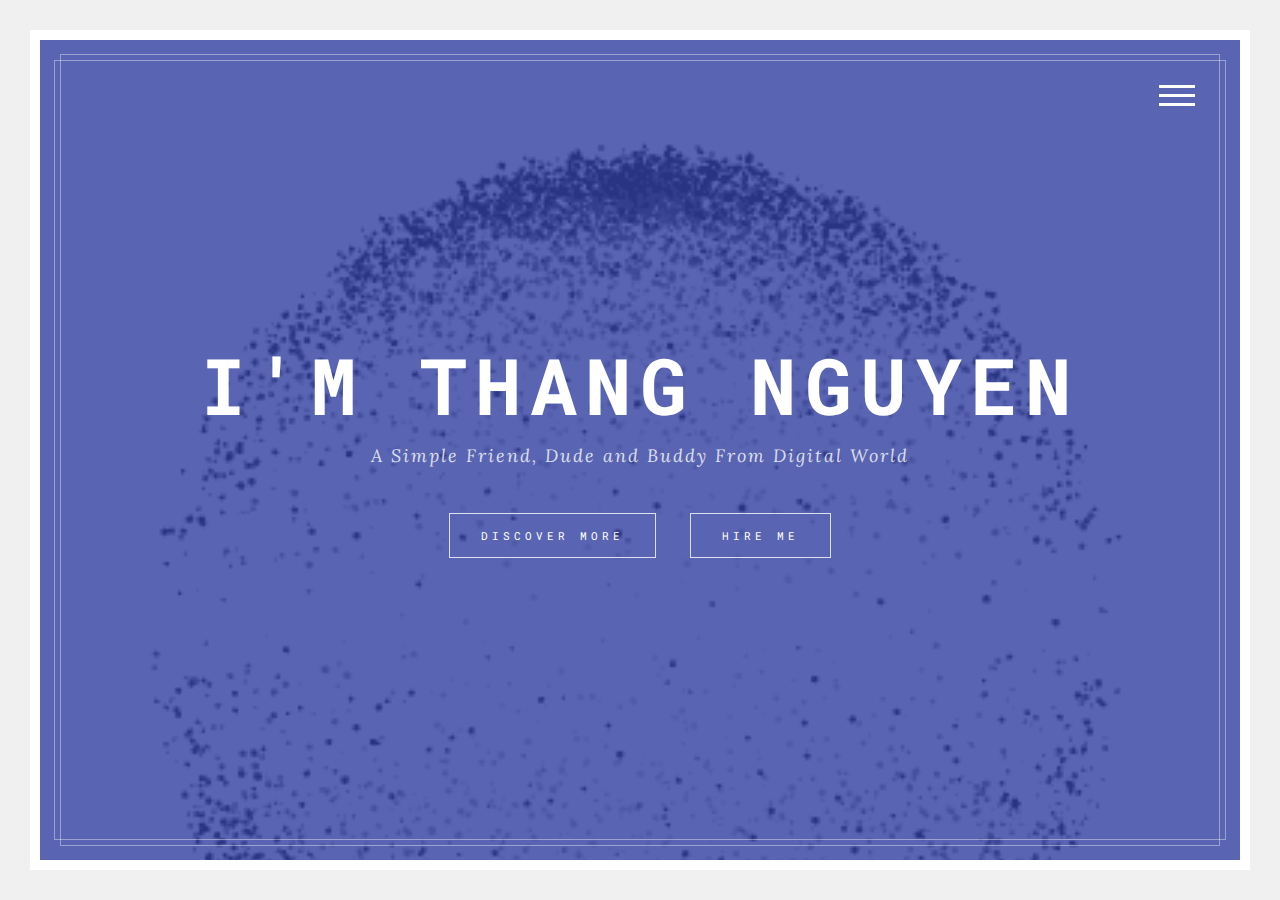
==== commit 0e031fe3: "Add files via upload" ====
--- a/index.html
+++ b/index.html
@@ -7,8 +7,8 @@
 		<!-- The above 3 meta tags *must* come first in the head; any other head content must come *after* these tags -->
 		
 		
-		<title>Thang Nguyen - Marketer</title>
-		
+		<title>Thang Nguyen - Digital Marketing</title>
+		<link rel="shortcut icon" type="image/x-icon" href="logo.png" />
 		
 		<!--=====================================================
 			CSS Stylesheets
@@ -119,11 +119,11 @@
 						<div class='v-align' >
 							<div class='inner' >
 								<div class='intro-text' >
-									
+								
 									<h1>I'm Thang Nguyen</h1>
 									
 									<p>
-										A Simple Friend, Dude and Buddy From Earth
+										A Simple Friend, Dude and Buddy From Digital World
 									</p>
 									
 									<div class='intro-btns' >
@@ -220,11 +220,11 @@
 									
 									<div class='about-btns' >
 										
-										<a href='#' class='btn-custom btn-color' >
+										<a href='../N5/CV.pdf' class='btn-custom btn-color' >
 											Download Resume
 										</a>
 										
-										<a href='#' class='btn-custom btn-color' >
+										<a href='#contact' class='btn-custom section-toggle btn-color' data-section='contact' >
 											Hire Me
 										</a>
 										
@@ -255,7 +255,7 @@
 									<div class='service' >
 										
 										<div class='icon' >
-											<i class='icon-basic-photo' ></i>
+											<i class='icon-basic-smartphone' ></i>
 										</div>
 										
 										<div class='content' >
@@ -569,7 +569,7 @@
 										</em>
 										
 										<p>
-											Specialized in Full-Stack Digital Marketing, Equipped with many skills such as: research, problem assessment & analysis, problem solving, planning, ...
+											Specialized in Full-Stack Digital Marketing, Equipped with many skills such as: Content, Design, Social Media, Research, Website builder, SEO, Web Master...etc
 										</p>
 										
 									</div>
@@ -606,7 +606,7 @@
 										</em>
 										
 										<p>
-											Take courses on design, marketing, join related groups,....
+											Take courses on design, Marketing, join related Marketing groups, update trend on social media....
 										</p>
 										
 									</div>
@@ -860,22 +860,22 @@
 									</a>
 								</li>
 								<li>
-									<a href='#' data-group='tech' >
-										Tech
+									<a href='#' data-group='design' >
+										Design
 									</a>
 								</li>
 								<li>
-									<a href='#' data-group='photography' >
-										Photography
+									<a href='#' data-group='social-media' >
+										Social Media
 									</a>
 								</li>
 							</ul>
 							
 							<ul class='portfolio-items' >
 								
-								<li data-groups='["web","tech"]' >
+								<li data-groups='["web", "social-media","design"]' >
 									<div class='inner' >
-										<img src='img/portfolio/1.jpg' alt>
+										<img src='img/portfolio/logo.png' alt>
 										
 										<div class='overlay' >
 											
@@ -888,7 +888,162 @@
 												<figure>
 													
 													<!--project popup image-->
-													<img src='img/portfolio/1.jpg' alt>
+													<img src='img/portfolio/logo.png' alt>
+												
+												</figure>
+												<div class='content' >
+													
+													<!--project popup title-->
+													<h4>TSFU- TShirt For You</h4>
+													
+													<!--project popup description-->
+													<p>
+														Building a local brand of young fashion, with the mission of bringing new winds from the world of gen Z to breathe life into graphic designs. Bring personalized products, release energy and show up outfits
+													</p>
+													<p>
+														See more at: <a href="https://tsfu.vn">www.TSFU.vn</a>
+													</p>
+													
+												</div>
+												
+											</div>
+											
+										</div>
+										
+									</div>
+								</li>
+								
+								<li data-groups='["web"]' >
+									<div class='inner' >
+										<img src='img/portfolio/efl_website_1.jpg' alt>
+										
+										<div class='overlay' >
+											
+											<a href='#popup-2' class='view-project' >
+												View Website
+											</a>
+											
+											<!--project popup-->
+											<div id='popup-2' class='popup-box zoom-anim-dialog mfp-hide' >
+												<figure>
+													
+													<!--project popup image-->
+													<img src='img/portfolio/efl_website_1.jpg' alt>
+												
+												</figure>
+												<div class='content' >
+													
+													<!--project popup title-->
+													<h4>Landing Page Summer Campaign 2021</h4>
+													
+													<!--project popup description-->
+													<p>
+														Design landing page for Summer Campaign. Using model content AIDE to get Leads
+													</p>
+													<p>
+														See more at: <a href="http://fighter-summer-master-yoursefl.efl.vn/">Summer Campaign Master Fighter</a>
+													</p>
+												</div>
+												
+											</div>
+											
+										</div>
+										
+									</div>
+								</li>
+								
+								<li data-groups='["social-media","design"]' >
+									<div class='inner' >
+										<img src='img/portfolio/key visual.png' alt>
+										
+										<div class='overlay' >
+											
+											<a href='#popup-3' class='view-project' >
+												View Key Visual
+											</a>
+											
+											<!--project popup-->
+											<div id='popup-3' class='popup-box zoom-anim-dialog mfp-hide' >
+												<figure>
+													
+													<!--project popup image-->
+													<img src='img/portfolio/key visual.png' alt>
+												
+												</figure>
+												<div class='content' >
+													
+													<!--project popup title-->
+													<h4>Key Visual Summer Campaign</h4>
+													
+													<!--project popup description-->
+													<p>
+														Big idea : 3S stand for <strong>Seek- Share -Shine</strong>, help students have a memorable summer, and shine inside.
+													</p>
+												
+													
+												</div>
+												
+											</div>
+											
+										</div>
+										
+									</div>
+								</li>
+								
+								
+								<li data-groups='["web"]' >
+									<div class='inner' >
+										<img src='img/portfolio/efl_website_2.jpg' alt>
+										
+										<div class='overlay' >
+											
+											<a href='#popup-4' class='view-project' >
+												View Website
+											</a>
+											
+											<!--project popup-->
+											<div id='popup-4' class='popup-box zoom-anim-dialog mfp-hide' >
+												<figure>
+													
+													<!--project popup image-->
+													<img src='img/portfolio/efl_website_2.jpg\' alt>
+												
+												</figure>
+												<div class='content' >
+													
+													<!--project popup title-->
+													<h4>Landing Page TOIEC</h4>
+													
+													<!--project popup description-->
+													<p>
+														Using for <strong>Facebook Ads campagin and Google Ads Campaign</strong> , get Lead for team Sale
+													</p>
+													
+												</div>
+												
+											</div>
+											
+										</div>
+										
+									</div>
+								</li>
+								
+								<li data-groups='["tech"]' >
+									<div class='inner' >
+										<img src='img/portfolio/5.jpg' alt>
+										
+										<div class='overlay' >
+											
+											<a href='#popup-5' class='view-project' >
+												View Project
+											</a>
+											
+											<!--project popup-->
+											<div id='popup-5' class='popup-box zoom-anim-dialog mfp-hide' >
+												<figure>
+													
+													<!--project popup image-->
+													<img src='img/portfolio/5.jpg' alt>
 												
 												</figure>
 												<div class='content' >
@@ -910,158 +1065,9 @@
 									</div>
 								</li>
 								
-								<li data-groups='["tech","photography"]' >
-									<div class='inner' >
-										<img src='img/portfolio/2.jpg' alt>
-										
-										<div class='overlay' >
-											
-											<a href='#popup-2' class='view-project' >
-												View Project
-											</a>
-											
-											<!--project popup-->
-											<div id='popup-2' class='popup-box zoom-anim-dialog mfp-hide' >
-												<figure>
-													
-													<!--project popup image-->
-													<img src='img/portfolio/2.jpg' alt>
-												
-												</figure>
-												<div class='content' >
-													
-													<!--project popup title-->
-													<h4>My Project Title</h4>
-													
-													<!--project popup description-->
-													<p>
-														Consul latine iudicabit eu vel. Cu has animal eruditi voluptatibus. Eu volumus explicari sed. Mel mutat vituperata suscipiantur et, et fabellas explicari adipiscing quo, no mucius euismod vis. Cu vim quem quod cibo.
-													</p>
-													
-												</div>
-												
-											</div>
-											
-										</div>
-										
-									</div>
-								</li>
-								
-								<li data-groups='["web","photography"]' >
-									<div class='inner' >
-										<img src='img/portfolio/3.jpg' alt>
-										
-										<div class='overlay' >
-											
-											<a href='#popup-3' class='view-project' >
-												View Project
-											</a>
-											
-											<!--project popup-->
-											<div id='popup-3' class='popup-box zoom-anim-dialog mfp-hide' >
-												<figure>
-													
-													<!--project popup image-->
-													<img src='img/portfolio/3.jpg' alt>
-												
-												</figure>
-												<div class='content' >
-													
-													<!--project popup title-->
-													<h4>My Project Title</h4>
-													
-													<!--project popup description-->
-													<p>
-														Consul latine iudicabit eu vel. Cu has animal eruditi voluptatibus. Eu volumus explicari sed. Mel mutat vituperata suscipiantur et, et fabellas explicari adipiscing quo, no mucius euismod vis. Cu vim quem quod cibo.
-													</p>
-													
-												</div>
-												
-											</div>
-											
-										</div>
-										
-									</div>
-								</li>
-								
-								
-								<li data-groups='["web"]' >
-									<div class='inner' >
-										<img src='img/portfolio/4.jpg' alt>
-										
-										<div class='overlay' >
-											
-											<a href='#popup-4' class='view-project' >
-												View Project
-											</a>
-											
-											<!--project popup-->
-											<div id='popup-4' class='popup-box zoom-anim-dialog mfp-hide' >
-												<figure>
-													
-													<!--project popup image-->
-													<img src='img/portfolio/4.jpg' alt>
-												
-												</figure>
-												<div class='content' >
-													
-													<!--project popup title-->
-													<h4>My Project Title</h4>
-													
-													<!--project popup description-->
-													<p>
-														Consul latine iudicabit eu vel. Cu has animal eruditi voluptatibus. Eu volumus explicari sed. Mel mutat vituperata suscipiantur et, et fabellas explicari adipiscing quo, no mucius euismod vis. Cu vim quem quod cibo.
-													</p>
-													
-												</div>
-												
-											</div>
-											
-										</div>
-										
-									</div>
-								</li>
-								
-								<li data-groups='["tech"]' >
-									<div class='inner' >
-										<img src='img/portfolio/5.jpg' alt>
-										
-										<div class='overlay' >
-											
-											<a href='#popup-5' class='view-project' >
-												View Project
-											</a>
-											
-											<!--project popup-->
-											<div id='popup-5' class='popup-box zoom-anim-dialog mfp-hide' >
-												<figure>
-													
-													<!--project popup image-->
-													<img src='img/portfolio/5.jpg' alt>
-												
-												</figure>
-												<div class='content' >
-													
-													<!--project popup title-->
-													<h4>My Project Title</h4>
-													
-													<!--project popup description-->
-													<p>
-														Consul latine iudicabit eu vel. Cu has animal eruditi voluptatibus. Eu volumus explicari sed. Mel mutat vituperata suscipiantur et, et fabellas explicari adipiscing quo, no mucius euismod vis. Cu vim quem quod cibo.
-													</p>
-													
-												</div>
-												
-											</div>
-											
-										</div>
-										
-									</div>
-								</li>
-								
 								<li data-groups='["photography"]' >
 									<div class='inner' >
-										<img src='img/portfolio/6.jpg' alt>
+										<img src='img/portfolio/logo.png' alt>
 										
 										<div class='overlay' >
 											
@@ -1199,7 +1205,9 @@
 											<i class='ion-ios-telephone-outline' ></i>
 											
 											<p>
-												<br>(+84) 838-856-799
+												<br>
+												<a href="tel:+84 838856799">(+84) 838-856-799</a>
+												
 											</p>
 											
 										</div>
@@ -1207,11 +1215,11 @@
 										
 										<div class='contact-info' >
 											
-											<i class='ion-android-globe' ></i>
+											<i class='icon-basic-mail' style="font-size: 40px;" ></i>
 											
 											<p>
-												<br>
-												baxo.vn
+												
+												<a href="mailto:thangnguyen.digital@gmail.com?subject=Contact">thangnguyen.digital@gmail.com</a>
 											</p>
 											
 										</div>
--- a/css/style.css
+++ b/css/style.css
@@ -240,7 +240,7 @@
 =======================================================*/
 .section-main{
 	background-size:cover;
-	background-image:url(../img/bg.jpg);
+	background-image:url(../img/spin.gif);
 }
 .section-main:before{
 	content: ' ';
